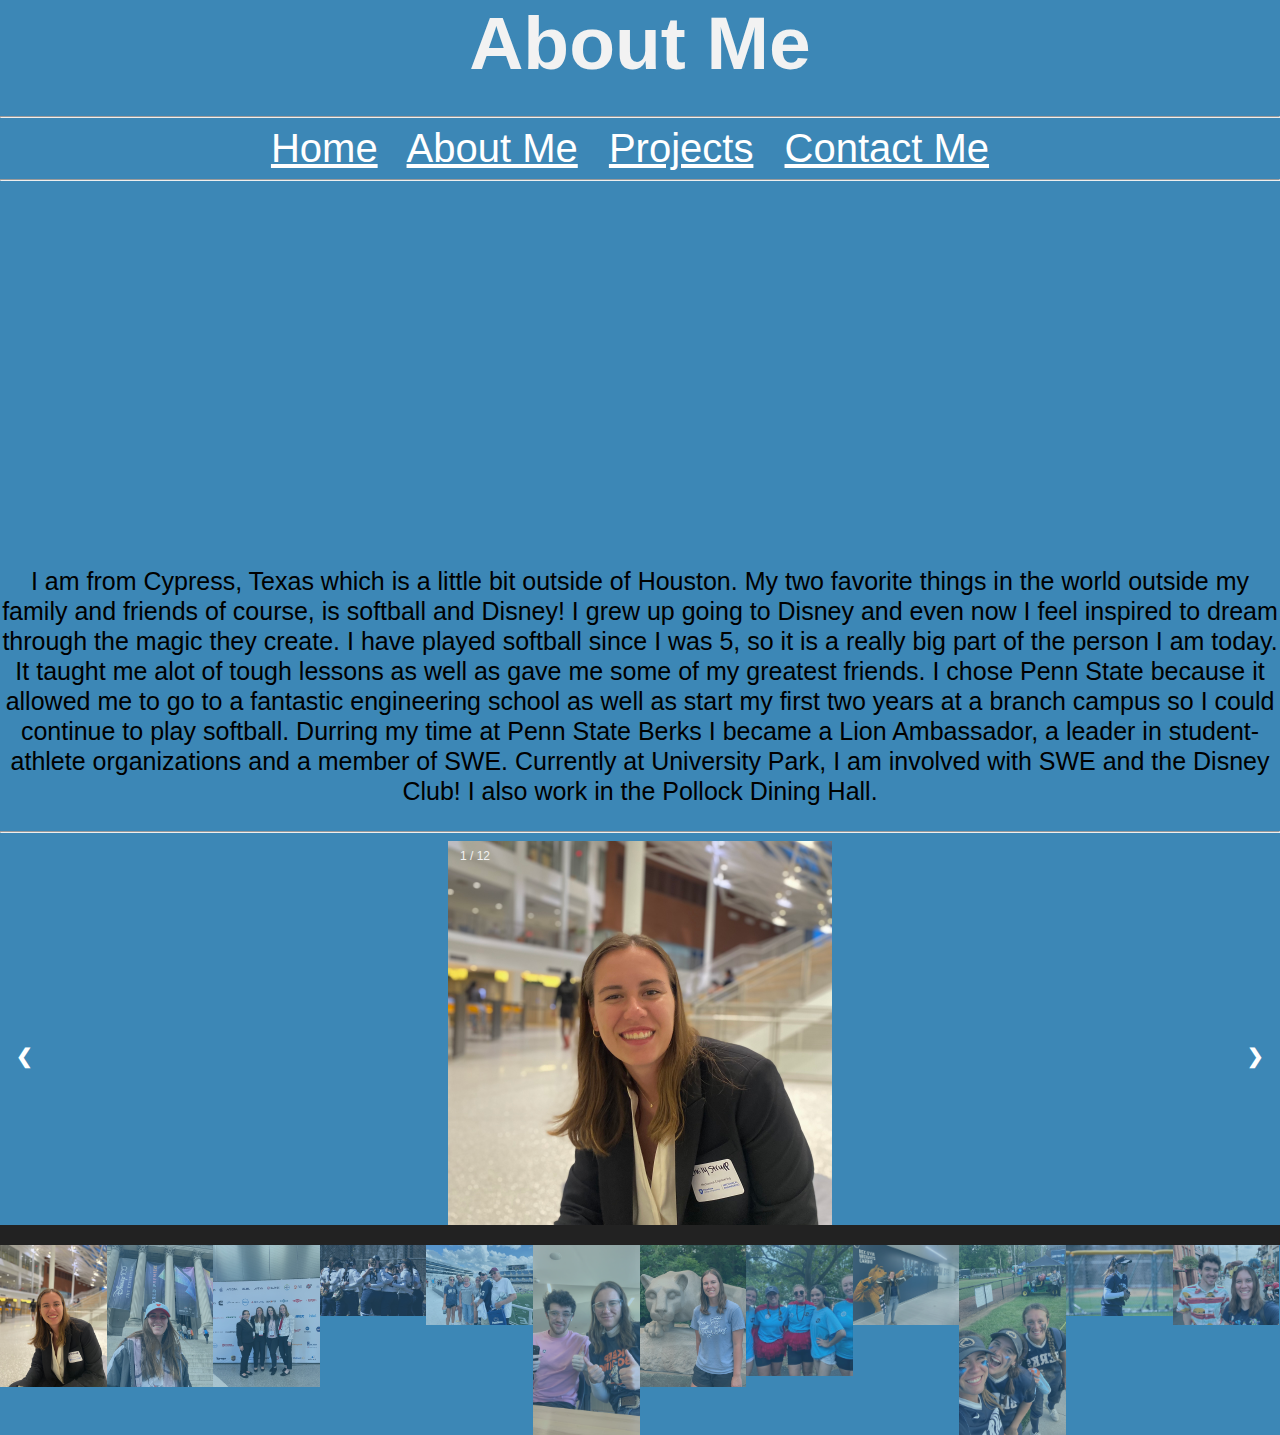
==== About Me.html @ 57f42fbc "Initial upload" ====
<head>
  <link rel="stylesheet" href="style.css" />
</head>

<h1 style="font-size:75px; text-align:center; margin-bottom:30px; color: #f2f2f2; background-color: rgb(60, 135, 182);">About Me</h1>
<hr>
<div style="font-size:40px; text-align:center;">

  <a  style="padding-right:20px; color: #fffefe; background-color: rgb(60, 135, 182);" href="index.html">Home</a>

  <a style="padding-right:20px; color: #ffffff; background-color: rgb(60, 135, 182);" href="About Me.html">About Me</a>


  <a style="padding-right:20px; color: #ffffff; background-color: rgb(60, 135, 182);"  href="projects.html">Projects</a>

  <a style="padding-right:20px; color: #ffffff; background-color: rgb(60, 135, 182);" href="Contact Me.html">Contact Me</a>
</div>
<hr>
<iframe style="border-radius:12px" src="https://open.spotify.com/embed/playlist/3V6XJRAZTIAxcBYv1px3hL?utm_source=generator&theme=0" width="100%" height="352" frameBorder="0" allowfullscreen="" allow="autoplay; clipboard-write; encrypted-media; fullscreen; picture-in-picture" loading="lazy"></iframe>
<p  style="font-size:25px; text-align:center; line-height:30px; background-color: rgb(60, 135, 182);"> I am from Cypress, Texas which is a little bit outside of Houston. My two favorite things in the world outside my family and friends of course, is softball and Disney! I grew up going to Disney and even now I feel inspired to dream through the magic they create. I have played softball since I was 5, so it is a really big part of the person I am today. It taught me alot of tough lessons as well as gave me some of my greatest friends. I chose Penn State because it allowed me to go to a fantastic engineering school as well as start my first two years at a branch campus so I could continue to play softball. Durring my time at Penn State Berks I became a Lion Ambassador, a leader in student-athlete organizations and a member of SWE. Currently at University Park, I am involved with SWE and the Disney Club! I also work in the Pollock Dining Hall. </p>



<hr>



   


<meta name="viewport" content="width=device-width, initial-scale=1">
<style>
body {
  font-family: Arial;
  margin: 0;
}

* {
  box-sizing: border-box;
}

img {
  vertical-align: middle;
}

/* Position the image container (needed to position the left and right arrows) */
.container {
  position: relative;
}

/* Hide the images by default */
.mySlides {
  display: none;
  width: 30vw;
  margin-left: 35vw;
}
.mySlides img {
  aspect-ratio: 1/1;
  object-fit: cover;
}

/* Add a pointer when hovering over the thumbnail images */
.cursor {
  cursor: pointer;
}

/* Next & previous buttons */
.prev,
.next {
  cursor: pointer;
  position: absolute;
  top: 40%;
  width: auto;
  padding: 16px;
  margin-top: -50px;
  color: white;
  font-weight: bold;
  font-size: 20px;
  border-radius: 0 3px 3px 0;
  user-select: none;
  -webkit-user-select: none;
}

/* Position the "next button" to the right */
.next {
  right: 0;
  border-radius: 3px 0 0 3px;
}

/* On hover, add a black background color with a little bit see-through */
.prev:hover,
.next:hover {
  background-color: rgba(0, 0, 0, 0.8);
}

/* Number text (1/3 etc) */
.numbertext {
  color: #f2f2f2;
  font-size: 12px;
  padding: 8px 12px;
  position: absolute;
  top: 0;
}

/* Container for image text */
.caption-container {
  text-align: center;
  background-color: #222;
  padding: 2px 16px;
  color: white;
}

.row:after {
  content: "";
  display: table;
  clear: both;
}

/* Six columns side by side */
.column {
  float: left;
  width: 8.33%;
}

/* Add a transparency effect for thumnbail images */
.demo {
  opacity: 0.6;
}

.active,
.demo:hover {
  opacity: 1;
}
</style>
<body>


<div class="container">
  <div class="mySlides">
    <div class="numbertext">1 / 12</div>
    <img src="bus.jpeg" style="width:100%">
  </div>

  <div class="mySlides">
    <div class="numbertext">2 / 12</div>
    <img src="image0 (1).jpeg" style="width:100%">
  </div>

  <div class="mySlides">
    <div class="numbertext">3 / 12</div>
    <img src="image1 (1).jpeg" style="width:100%">
  </div>
    
  <div class="mySlides">
    <div class="numbertext">4 / 12</div>
    <img src="image0 (2).jpeg" style="width:100%">
  </div>

  <div class="mySlides">
    <div class="numbertext">5 / 12</div>
    <img src="psu.JPG" style="width:100%">
  </div>
    
  <div class="mySlides">
    <div class="numbertext">6 / 12</div>
    <img src="image1 (2).jpeg" style="width:100%">
  </div>
    
<div class="mySlides">
    <div class="numbertext">7 / 12</div>
    <img src="image1.jpeg" style="width:100%">
  </div>

<div class="mySlides">
    <div class="numbertext">8 / 12</div>
    <img src="image3.jpeg" style="width:100%">
  </div>

<div class="mySlides">
    <div class="numbertext">9 / 12</div>
    <img src="image2.jpeg" style="width:100%">
  </div>

<div class="mySlides">
    <div class="numbertext">10 / 12</div>
    <img src="image4.jpeg" style="width:100%">
  </div>

<div class="mySlides">
    <div class="numbertext">11 / 12</div>
    <img src="image5.jpeg" style="width:100%">
  </div>

<div class="mySlides">
    <div class="numbertext">12 / 12</div>
    <img src="IMG_3906.jpg" style="width:100%">
  </div>


  <a class="prev" onclick="plusSlides(-1)">❮</a>
  <a class="next" onclick="plusSlides(1)">❯</a>

  <div class="caption-container">
    <p id="caption"></p>
  </div>

  <div class="row">
    <div class="column">
      <img class="demo cursor" src="bus.jpeg" style="width:100%" onclick="currentSlide(1)" >
    </div>
    <div class="column">
      <img class="demo cursor" src="image0 (1).jpeg" style="width:100%" onclick="currentSlide(2)" >
    </div>
    <div class="column">
      <img class="demo cursor" src="image1 (1).jpeg" style="width:100%" onclick="currentSlide(3)" >
    </div>
    <div class="column">
      <img class="demo cursor" src="image0 (2).jpeg" style="width:100%" onclick="currentSlide(4)" >
    </div>
    <div class="column">
      <img class="demo cursor" src="psu.JPG" style="width:100%" onclick="currentSlide(5)" >
    </div>    
    <div class="column">
      <img class="demo cursor" src="image1 (2).jpeg" style="width:100%" onclick="currentSlide(6)">
    </div>
 <div class="column">
      <img class="demo cursor" src="image1.jpeg" style="width:100%" onclick="currentSlide(7)" >
    </div>
 <div class="column">
      <img class="demo cursor" src="image3.jpeg" style="width:100%" onclick="currentSlide(8)" >
    </div>
 <div class="column">
      <img class="demo cursor" src="image2.jpeg" style="width:100%" onclick="currentSlide(9)" >
    </div>
 <div class="column">
      <img class="demo cursor" src="image4.jpeg" style="width:100%" onclick="currentSlide(10)">
    </div>
 <div class="column">
      <img class="demo cursor" src="image5.jpeg" style="width:100%" onclick="currentSlide(11)" >
    </div>
 <div class="column">
      <img class="demo cursor" src="IMG_3906.jpg" style="width:100%" onclick="currentSlide(12)" >
    </div>

  </div>
</div>

<script>
let slideIndex = 1;
showSlides(slideIndex);

function plusSlides(n) {
  showSlides(slideIndex += n);
}

function currentSlide(n) {
  showSlides(slideIndex = n);
}

function showSlides(n) {
  let i;
  let slides = document.getElementsByClassName("mySlides");
  let dots = document.getElementsByClassName("demo");
  let captionText = document.getElementById("caption");
  if (n > slides.length) {slideIndex = 1}
  if (n < 1) {slideIndex = slides.length}
  for (i = 0; i < slides.length; i++) {
    slides[i].style.display = "none";
  }
  for (i = 0; i < dots.length; i++) {
    dots[i].className = dots[i].className.replace(" active", "");
  }
  slides[slideIndex-1].style.display = "block";
  dots[slideIndex-1].className += " active";
  captionText.innerHTML = dots[slideIndex-1].alt;
}
</script>
    
</body>
---- style.css ----
body {
    background-color: rgb(60, 135, 182);
}
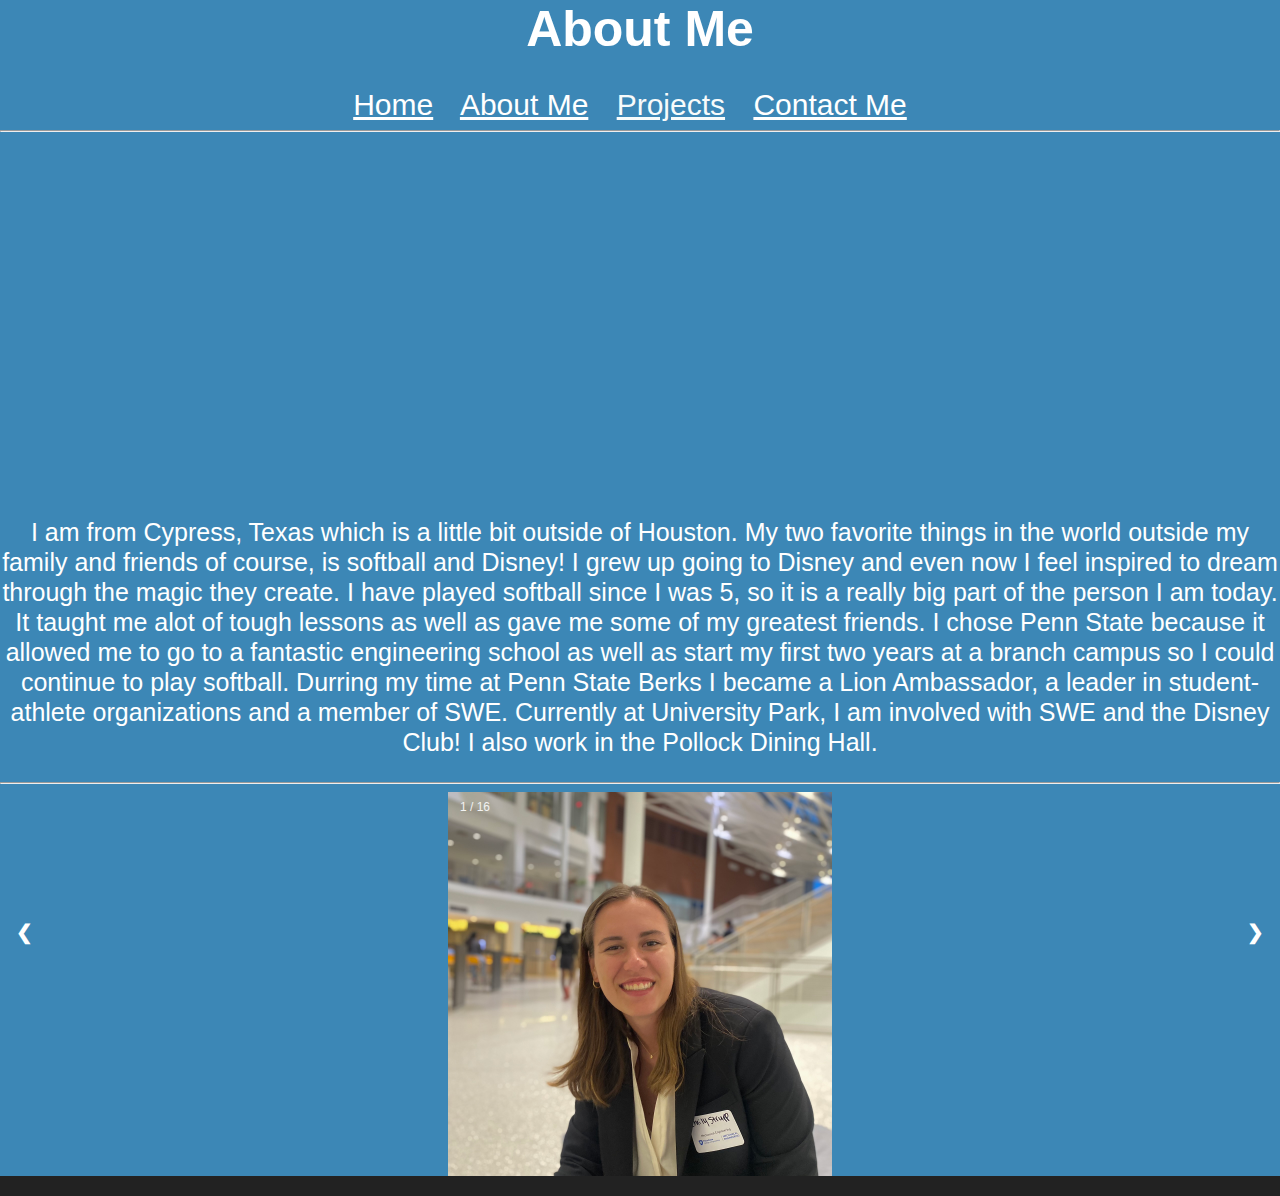
==== commit 1eb466ed: "Add files via upload" ====
--- a/About Me.html
+++ b/About Me.html
@@ -1,32 +1,8 @@
 <head>
   <link rel="stylesheet" href="style.css" />
+  <title>About Me</title>
+  
 </head>
-
-<h1 style="font-size:75px; text-align:center; margin-bottom:30px; color: #f2f2f2; background-color: rgb(60, 135, 182);">About Me</h1>
-<hr>
-<div style="font-size:40px; text-align:center;">
-
-  <a  style="padding-right:20px; color: #fffefe; background-color: rgb(60, 135, 182);" href="index.html">Home</a>
-
-  <a style="padding-right:20px; color: #ffffff; background-color: rgb(60, 135, 182);" href="About Me.html">About Me</a>
-
-
-  <a style="padding-right:20px; color: #ffffff; background-color: rgb(60, 135, 182);"  href="projects.html">Projects</a>
-
-  <a style="padding-right:20px; color: #ffffff; background-color: rgb(60, 135, 182);" href="Contact Me.html">Contact Me</a>
-</div>
-<hr>
-<iframe style="border-radius:12px" src="https://open.spotify.com/embed/playlist/3V6XJRAZTIAxcBYv1px3hL?utm_source=generator&theme=0" width="100%" height="352" frameBorder="0" allowfullscreen="" allow="autoplay; clipboard-write; encrypted-media; fullscreen; picture-in-picture" loading="lazy"></iframe>
-<p  style="font-size:25px; text-align:center; line-height:30px; background-color: rgb(60, 135, 182);"> I am from Cypress, Texas which is a little bit outside of Houston. My two favorite things in the world outside my family and friends of course, is softball and Disney! I grew up going to Disney and even now I feel inspired to dream through the magic they create. I have played softball since I was 5, so it is a really big part of the person I am today. It taught me alot of tough lessons as well as gave me some of my greatest friends. I chose Penn State because it allowed me to go to a fantastic engineering school as well as start my first two years at a branch campus so I could continue to play softball. Durring my time at Penn State Berks I became a Lion Ambassador, a leader in student-athlete organizations and a member of SWE. Currently at University Park, I am involved with SWE and the Disney Club! I also work in the Pollock Dining Hall. </p>
-
-
-
-<hr>
-
-
-
-   
-
 
 <meta name="viewport" content="width=device-width, initial-scale=1">
 <style>
@@ -133,69 +109,111 @@
 }
 </style>
 <body>
+  
+  <h1  style="font-size:50px; text-align:center; margin-bottom:30px;">About Me</h1>
+  <div class="hero-image">
+    <div class="hero-text">
+      
+      <div style="font-size:30px; text-align:center;">
+  
+        <a style="padding-right:20px; color:rgb(255, 255, 255);" href="index.html">Home</a>
+  
+        <a style="padding-right:20px; color:rgb(255, 255, 255);" href="About Me.html">About Me</a>
+  
+        <a style="padding-right:20px; color:rgb(247, 251, 251);"  href="Projects.html">Projects</a>
+  
+        <a style="padding-right:20px; color:rgb(255, 255, 255);" href="Contact Me.html">Contact Me</a>
+      </div>
+  
+<hr>
+<iframe style="border-radius:12px" src="https://open.spotify.com/embed/playlist/3V6XJRAZTIAxcBYv1px3hL?utm_source=generator&theme=0" width="100%" height="352" frameBorder="0" allowfullscreen="" allow="autoplay; clipboard-write; encrypted-media; fullscreen; picture-in-picture" loading="lazy"></iframe>
+<p  style="font-size:25px; text-align:center; line-height:30px; background-color: rgb(60, 135, 182);"> I am from Cypress, Texas which is a little bit outside of Houston. My two favorite things in the world outside my family and friends of course, is softball and Disney! I grew up going to Disney and even now I feel inspired to dream through the magic they create. I have played softball since I was 5, so it is a really big part of the person I am today. It taught me alot of tough lessons as well as gave me some of my greatest friends. I chose Penn State because it allowed me to go to a fantastic engineering school as well as start my first two years at a branch campus so I could continue to play softball. Durring my time at Penn State Berks I became a Lion Ambassador, a leader in student-athlete organizations and a member of SWE. Currently at University Park, I am involved with SWE and the Disney Club! I also work in the Pollock Dining Hall. </p>
+
+
+
+<hr>
 
 
 <div class="container">
   <div class="mySlides">
-    <div class="numbertext">1 / 12</div>
+    <div class="numbertext">1 / 16</div>
     <img src="bus.jpeg" style="width:100%">
   </div>
 
   <div class="mySlides">
-    <div class="numbertext">2 / 12</div>
+    <div class="numbertext">2 / 16</div>
     <img src="image0 (1).jpeg" style="width:100%">
   </div>
 
   <div class="mySlides">
-    <div class="numbertext">3 / 12</div>
+    <div class="numbertext">3 / 16</div>
     <img src="image1 (1).jpeg" style="width:100%">
   </div>
     
   <div class="mySlides">
-    <div class="numbertext">4 / 12</div>
+    <div class="numbertext">4 / 16</div>
     <img src="image0 (2).jpeg" style="width:100%">
   </div>
 
   <div class="mySlides">
-    <div class="numbertext">5 / 12</div>
+    <div class="numbertext">5 / 16</div>
     <img src="psu.JPG" style="width:100%">
   </div>
     
   <div class="mySlides">
-    <div class="numbertext">6 / 12</div>
+    <div class="numbertext">6 / 16</div>
     <img src="image1 (2).jpeg" style="width:100%">
   </div>
     
 <div class="mySlides">
-    <div class="numbertext">7 / 12</div>
+    <div class="numbertext">7 / 16</div>
     <img src="image1.jpeg" style="width:100%">
   </div>
 
 <div class="mySlides">
-    <div class="numbertext">8 / 12</div>
+    <div class="numbertext">8 / 16</div>
     <img src="image3.jpeg" style="width:100%">
   </div>
 
 <div class="mySlides">
-    <div class="numbertext">9 / 12</div>
+    <div class="numbertext">9 / 16</div>
     <img src="image2.jpeg" style="width:100%">
   </div>
 
 <div class="mySlides">
-    <div class="numbertext">10 / 12</div>
+    <div class="numbertext">10 / 16</div>
     <img src="image4.jpeg" style="width:100%">
   </div>
 
 <div class="mySlides">
-    <div class="numbertext">11 / 12</div>
+    <div class="numbertext">11 / 16</div>
     <img src="image5.jpeg" style="width:100%">
   </div>
 
 <div class="mySlides">
-    <div class="numbertext">12 / 12</div>
+    <div class="numbertext">12 / 16</div>
     <img src="IMG_3906.jpg" style="width:100%">
   </div>
 
+  <div class="mySlides">
+    <div class="numbertext">13 / 16</div>
+    <img src="llama.jpeg" style="width:100%">
+  </div>
+
+  <div class="mySlides">
+    <div class="numbertext">14 / 16</div>
+    <img src="ring.jpeg" style="width:100%">
+  </div>
+
+  <div class="mySlides">
+    <div class="numbertext">15 / 16</div>
+    <img src="toystory.jpeg" style="width:100%">
+  </div>
+
+  <div class="mySlides">
+    <div class="numbertext">16 / 16</div>
+    <img src="popcorn.jpeg" style="width:100%">
+  </div>
 
   <a class="prev" onclick="plusSlides(-1)">❮</a>
   <a class="next" onclick="plusSlides(1)">❯</a>
@@ -204,45 +222,9 @@
     <p id="caption"></p>
   </div>
 
-  <div class="row">
-    <div class="column">
-      <img class="demo cursor" src="bus.jpeg" style="width:100%" onclick="currentSlide(1)" >
-    </div>
-    <div class="column">
-      <img class="demo cursor" src="image0 (1).jpeg" style="width:100%" onclick="currentSlide(2)" >
-    </div>
-    <div class="column">
-      <img class="demo cursor" src="image1 (1).jpeg" style="width:100%" onclick="currentSlide(3)" >
-    </div>
-    <div class="column">
-      <img class="demo cursor" src="image0 (2).jpeg" style="width:100%" onclick="currentSlide(4)" >
-    </div>
-    <div class="column">
-      <img class="demo cursor" src="psu.JPG" style="width:100%" onclick="currentSlide(5)" >
-    </div>    
-    <div class="column">
-      <img class="demo cursor" src="image1 (2).jpeg" style="width:100%" onclick="currentSlide(6)">
-    </div>
- <div class="column">
-      <img class="demo cursor" src="image1.jpeg" style="width:100%" onclick="currentSlide(7)" >
-    </div>
- <div class="column">
-      <img class="demo cursor" src="image3.jpeg" style="width:100%" onclick="currentSlide(8)" >
-    </div>
- <div class="column">
-      <img class="demo cursor" src="image2.jpeg" style="width:100%" onclick="currentSlide(9)" >
-    </div>
- <div class="column">
-      <img class="demo cursor" src="image4.jpeg" style="width:100%" onclick="currentSlide(10)">
-    </div>
- <div class="column">
-      <img class="demo cursor" src="image5.jpeg" style="width:100%" onclick="currentSlide(11)" >
-    </div>
- <div class="column">
-      <img class="demo cursor" src="IMG_3906.jpg" style="width:100%" onclick="currentSlide(12)" >
-    </div>
-
-  </div>
+  
+
+ 
 </div>
 
 <script>
--- a/style.css
+++ b/style.css
@@ -1,3 +1,31 @@
 body {
     background-color: rgb(60, 135, 182);
-}+    color: white;
+}
+/* Style all font awesome icons */
+.fa {
+    padding: 20px;
+    font-size: 30px;
+    width: 50px;
+    text-align: center;
+    text-decoration: none;
+  }
+  
+  /* Add a hover effect if you want */
+  .fa:hover {
+    opacity: 0.7;
+  }
+  
+  /* Set a specific color for each brand */
+  
+  /* Facebook */
+  .fa-facebook {
+    background: #3B5998;
+    color: white;
+  }
+  
+  /* Twitter */
+  .fa-twitter {
+    background: #55ACEE;
+    color: white;
+  }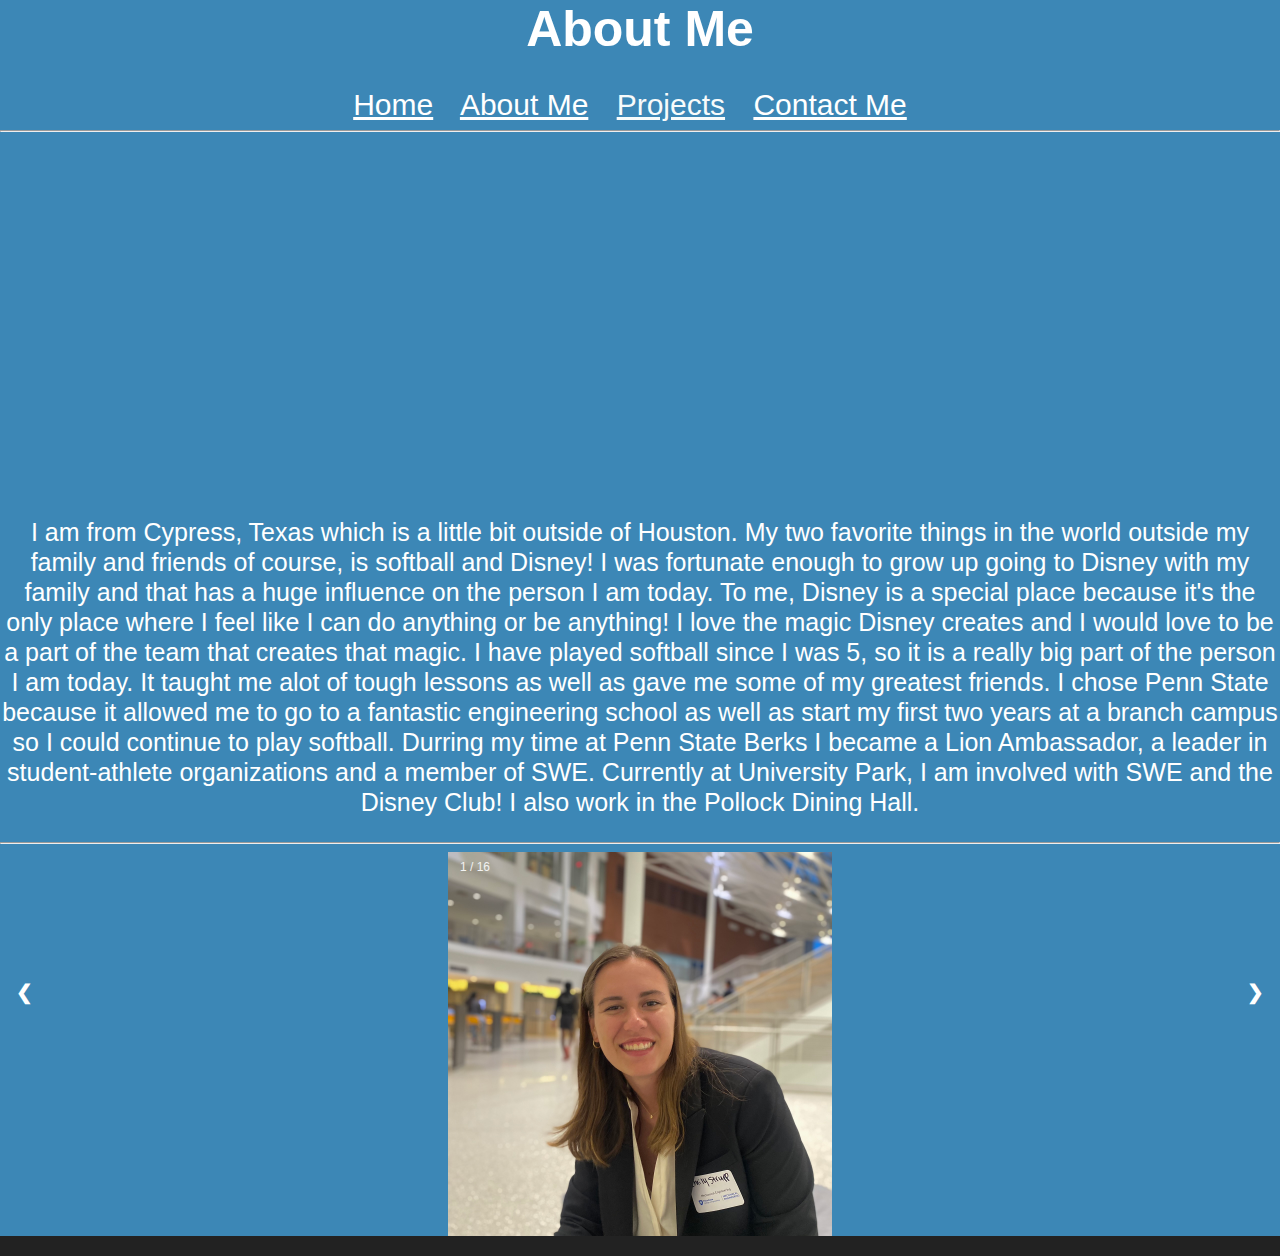
==== commit 6414a336: "Add files via upload" ====
--- a/About Me.html
+++ b/About Me.html
@@ -127,7 +127,12 @@
   
 <hr>
 <iframe style="border-radius:12px" src="https://open.spotify.com/embed/playlist/3V6XJRAZTIAxcBYv1px3hL?utm_source=generator&theme=0" width="100%" height="352" frameBorder="0" allowfullscreen="" allow="autoplay; clipboard-write; encrypted-media; fullscreen; picture-in-picture" loading="lazy"></iframe>
-<p  style="font-size:25px; text-align:center; line-height:30px; background-color: rgb(60, 135, 182);"> I am from Cypress, Texas which is a little bit outside of Houston. My two favorite things in the world outside my family and friends of course, is softball and Disney! I grew up going to Disney and even now I feel inspired to dream through the magic they create. I have played softball since I was 5, so it is a really big part of the person I am today. It taught me alot of tough lessons as well as gave me some of my greatest friends. I chose Penn State because it allowed me to go to a fantastic engineering school as well as start my first two years at a branch campus so I could continue to play softball. Durring my time at Penn State Berks I became a Lion Ambassador, a leader in student-athlete organizations and a member of SWE. Currently at University Park, I am involved with SWE and the Disney Club! I also work in the Pollock Dining Hall. </p>
+<p  style="font-size:25px; text-align:center; line-height:30px; background-color: rgb(60, 135, 182);"> I am from Cypress, Texas which is a little bit outside of Houston. My two favorite things in the world outside my family and friends of course, is softball and Disney! I was fortunate enough to grow up going to Disney with my family
+   and that has a huge influence on the person I am today. To me, Disney is a special place because it's the only place where I feel like I can do anything or be anything! I love the magic Disney creates and I would love to be a part of the team that creates that magic. I have played
+   softball since I was 5, so it is a really big part of the person I am today. It taught me alot of tough lessons as well as gave me some of my greatest friends. 
+   I chose Penn State because it allowed me to go to a fantastic engineering school as well as start my first two years at a branch campus so I could continue to play softball. Durring my time at Penn State Berks I became a Lion Ambassador, a 
+   leader in student-athlete organizations and a member of SWE. Currently at University Park, I am involved with SWE and the Disney Club! I also work in the Pollock Dining Hall. 
+  </p>
 
 
 
